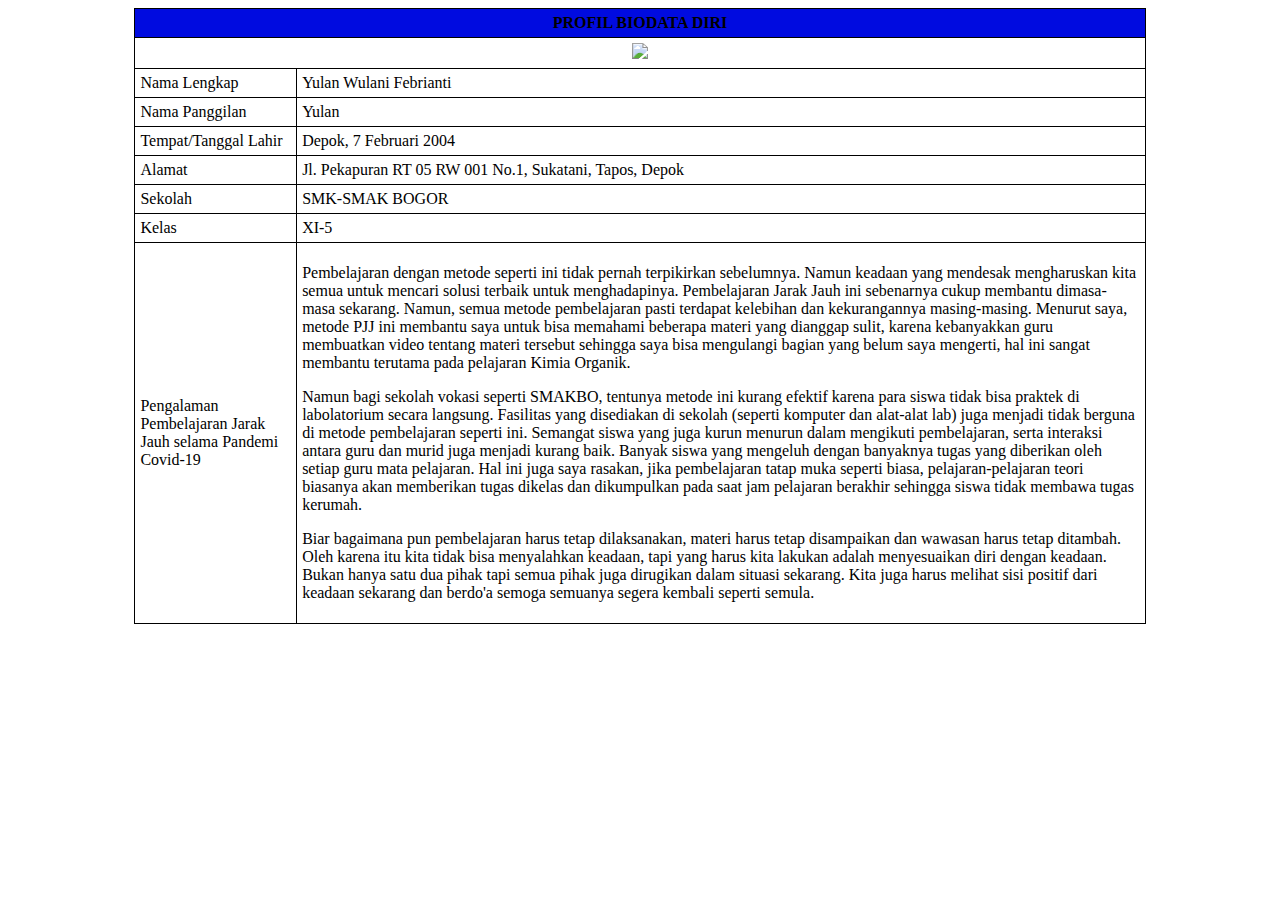
==== index.html @ aa4156d8 "Add files via upload" ====
<!DOCTYPE html>
<html>
<head>
	<title>Profil Biodata Diri</title>
	<style>
	table,tr,td{
	border: 1px solid black;
	border-collapse:collapse;
	padding: 5px;}</style>
</head>
<body>
<table style="width: 80%";
align="center";>
	<tr>
		<td bgcolor="light blue"; colspan="2"; align="center"; font size=12> <b>PROFIL BIODATA DIRI </b></td>
	</tr>
	<tr>
		<td colspan="2"; align="center"><img src="Gambar2.jpg"; width="150px"></td>
	<tr>
		<td>Nama Lengkap</td>
		<td>Yulan Wulani Febrianti</td>
	<tr>
		<td>Nama Panggilan</td>
		<td>Yulan</td>
	</tr>
	<tr>
		<td>Tempat/Tanggal Lahir</td>
		<td>Depok, 7 Februari 2004</td>
	</tr>
	<tr>
		<td>Alamat</td>
		<td>Jl. Pekapuran RT 05 RW 001 No.1, Sukatani, Tapos, Depok</td>
	</tr>
	<tr>
		<td>Sekolah</td>
		<td> SMK-SMAK BOGOR</td>
	</tr>
	<tr>
		<td>Kelas</td>
		<td>XI-5</td>
	</tr>
	<tr>
		<td>Pengalaman Pembelajaran Jarak Jauh selama Pandemi Covid-19</td>
		<td><p>
			Pembelajaran dengan metode seperti ini tidak pernah terpikirkan sebelumnya. Namun keadaan yang mendesak mengharuskan kita semua untuk mencari solusi terbaik untuk menghadapinya. Pembelajaran Jarak Jauh ini sebenarnya cukup membantu dimasa-masa sekarang. Namun, semua metode pembelajaran pasti terdapat kelebihan dan kekurangannya masing-masing. Menurut saya, metode PJJ ini membantu saya untuk bisa memahami beberapa materi yang dianggap sulit, karena kebanyakkan guru membuatkan video tentang materi tersebut sehingga saya bisa mengulangi bagian yang belum saya mengerti, hal ini sangat membantu terutama pada pelajaran Kimia Organik.
		</p>
		<p>
			Namun bagi sekolah vokasi seperti SMAKBO, tentunya metode ini kurang efektif karena para siswa tidak bisa praktek di labolatorium secara langsung. Fasilitas yang disediakan di sekolah (seperti komputer dan alat-alat lab) juga menjadi tidak berguna di metode pembelajaran seperti ini. Semangat siswa yang juga kurun menurun dalam mengikuti pembelajaran, serta interaksi antara guru dan murid juga menjadi kurang baik. Banyak siswa yang mengeluh dengan banyaknya tugas yang diberikan oleh setiap guru mata pelajaran. Hal ini juga saya rasakan, jika pembelajaran tatap muka seperti biasa, pelajaran-pelajaran teori biasanya akan memberikan tugas dikelas dan dikumpulkan pada saat jam pelajaran berakhir sehingga siswa tidak membawa tugas kerumah.
		</p>
		<p>
			Biar bagaimana pun pembelajaran harus tetap dilaksanakan, materi harus tetap disampaikan dan wawasan harus tetap ditambah. Oleh karena itu kita tidak bisa menyalahkan keadaan, tapi yang harus kita lakukan adalah menyesuaikan diri dengan keadaan. Bukan hanya satu dua pihak tapi semua pihak juga dirugikan dalam situasi sekarang. Kita juga harus melihat sisi positif dari keadaan sekarang dan berdo'a semoga semuanya segera kembali seperti semula.
		</p>

</table>
</body>
</html>
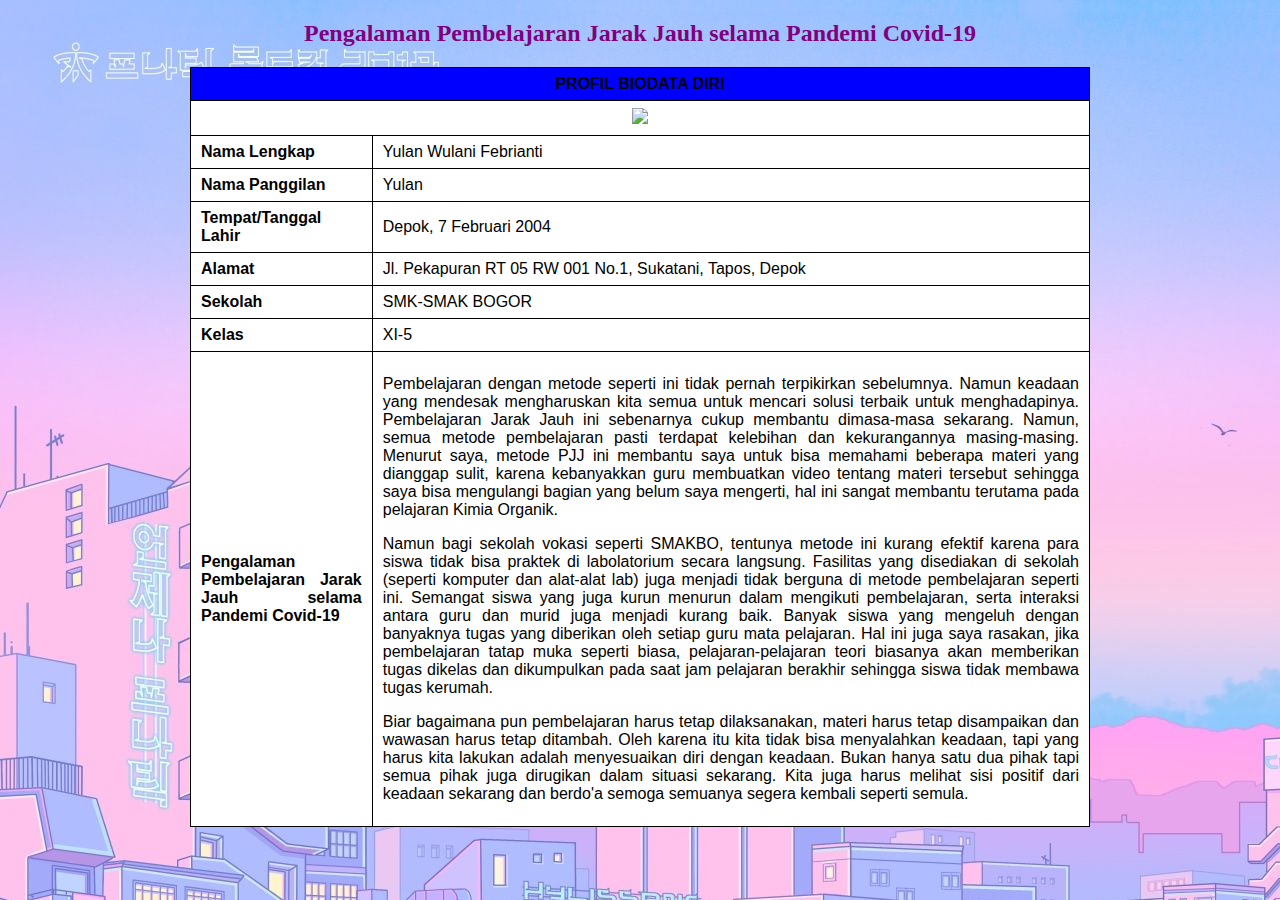
==== commit ebd35389: "Add files via upload" ====
--- a/index.html
+++ b/index.html
@@ -2,45 +2,43 @@
 <html>
 <head>
 	<title>Profil Biodata Diri</title>
-	<style>
-	table,tr,td{
-	border: 1px solid black;
-	border-collapse:collapse;
-	padding: 5px;}</style>
 </head>
+<link rel= "stylesheet"
+href="XI-5_Yulan Wulani Febrianti_Kode CSS.css">
 <body>
-<table style="width: 80%";
-align="center";>
+<h2>Pengalaman Pembelajaran Jarak Jauh selama Pandemi Covid-19</h2>
+<table>
 	<tr>
-		<td bgcolor="light blue"; colspan="2"; align="center"; font size=12> <b>PROFIL BIODATA DIRI </b></td>
+		<td colspan="2";div class="a";> 
+		<b>PROFIL BIODATA DIRI </b></td>
 	</tr>
 	<tr>
 		<td colspan="2"; align="center"><img src="Gambar2.jpg"; width="150px"></td>
 	<tr>
-		<td>Nama Lengkap</td>
+		<td class="bold">Nama Lengkap</td>
 		<td>Yulan Wulani Febrianti</td>
 	<tr>
-		<td>Nama Panggilan</td>
+		<td class="bold">Nama Panggilan</td>
 		<td>Yulan</td>
 	</tr>
 	<tr>
-		<td>Tempat/Tanggal Lahir</td>
+		<td class="bold">Tempat/Tanggal Lahir</td>
 		<td>Depok, 7 Februari 2004</td>
 	</tr>
 	<tr>
-		<td>Alamat</td>
+		<td class="bold">Alamat</td>
 		<td>Jl. Pekapuran RT 05 RW 001 No.1, Sukatani, Tapos, Depok</td>
 	</tr>
 	<tr>
-		<td>Sekolah</td>
+		<td class="bold">Sekolah</td>
 		<td> SMK-SMAK BOGOR</td>
 	</tr>
 	<tr>
-		<td>Kelas</td>
+		<td class="bold">Kelas</td>
 		<td>XI-5</td>
 	</tr>
 	<tr>
-		<td>Pengalaman Pembelajaran Jarak Jauh selama Pandemi Covid-19</td>
+		<td class="bold">Pengalaman Pembelajaran Jarak Jauh selama Pandemi Covid-19</td>
 		<td><p>
 			Pembelajaran dengan metode seperti ini tidak pernah terpikirkan sebelumnya. Namun keadaan yang mendesak mengharuskan kita semua untuk mencari solusi terbaik untuk menghadapinya. Pembelajaran Jarak Jauh ini sebenarnya cukup membantu dimasa-masa sekarang. Namun, semua metode pembelajaran pasti terdapat kelebihan dan kekurangannya masing-masing. Menurut saya, metode PJJ ini membantu saya untuk bisa memahami beberapa materi yang dianggap sulit, karena kebanyakkan guru membuatkan video tentang materi tersebut sehingga saya bisa mengulangi bagian yang belum saya mengerti, hal ini sangat membantu terutama pada pelajaran Kimia Organik.
 		</p>
--- a/XI-5_Yulan Wulani Febrianti_Kode CSS.css
+++ b/XI-5_Yulan Wulani Febrianti_Kode CSS.css
@@ -0,0 +1,33 @@
+body {
+	background-image: url(Gambar1.jpg) ;
+	width: 900px;
+	margin: auto;
+}
+h2 {
+	text-align: center;
+	font-style: initial;
+	color : purple;
+}
+table {
+	background-color: white;
+	font-family: sans-serif;
+	font-size: 18;
+	text-align: justify;
+	border-collapse: collapse;
+}
+table,td,tr{
+	border: 1px solid black;
+	padding: 7px 10px;
+}
+p {
+	font-style: unset;
+	font-size :22;
+}
+.a {
+	background-color: blue;
+	text-align: center;
+	font-size: 20;
+}
+td.bold {
+	font-weight: bold;
+}
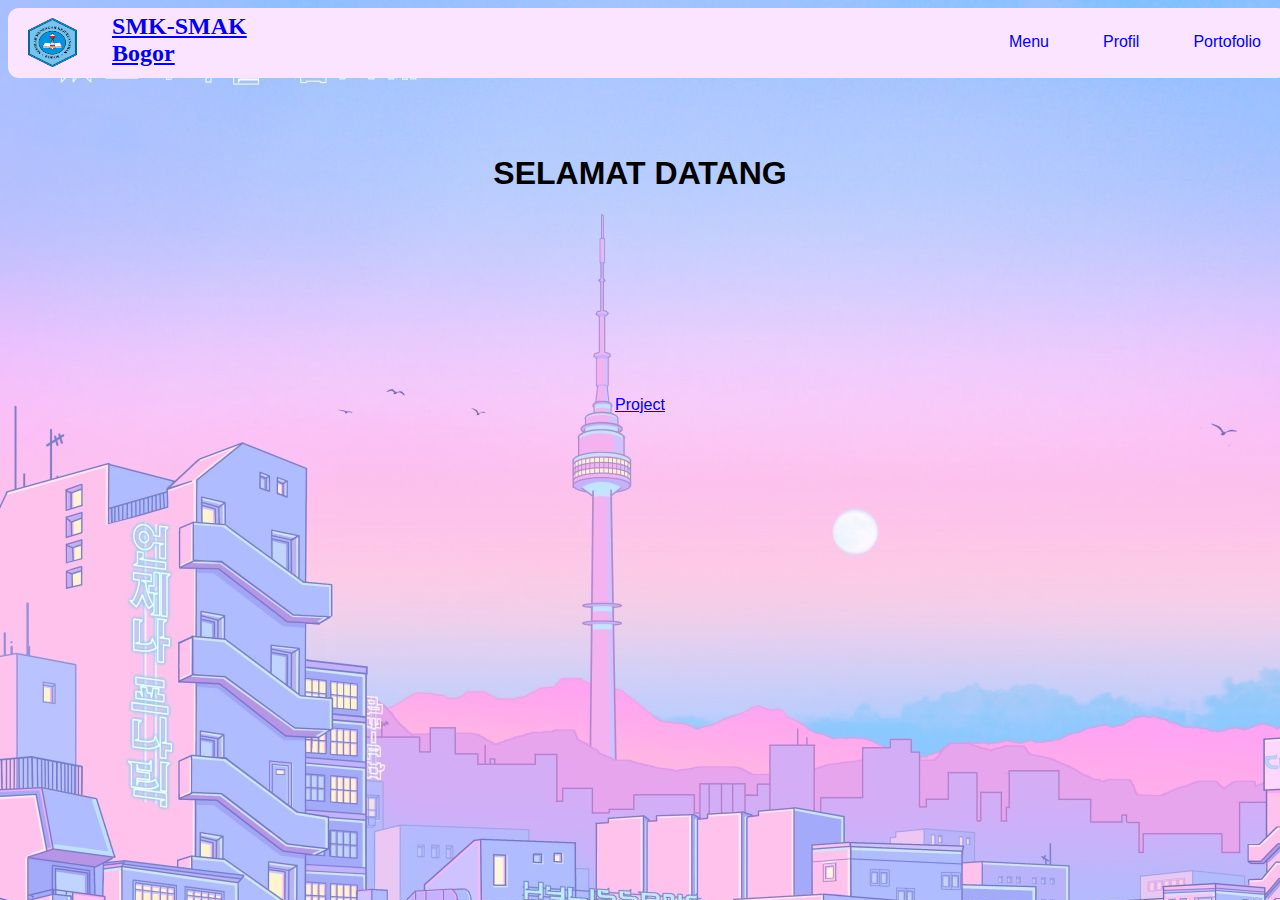
==== commit 624e49ff: "Add files via upload" ====
--- a/index.html
+++ b/index.html
@@ -1,54 +1,38 @@
 <!DOCTYPE html>
 <html>
 <head>
-	<title>Profil Biodata Diri</title>
+	<title>My Page</title>
+	<link rel="stylesheet" type="text/css" href="index.css">
 </head>
-<link rel= "stylesheet"
-href="XI-5_Yulan Wulani Febrianti_Kode CSS.css">
-<body>
-<h2>Pengalaman Pembelajaran Jarak Jauh selama Pandemi Covid-19</h2>
-<table>
-	<tr>
-		<td colspan="2";div class="a";> 
-		<b>PROFIL BIODATA DIRI </b></td>
-	</tr>
-	<tr>
-		<td colspan="2"; align="center"><img src="Gambar2.jpg"; width="150px"></td>
-	<tr>
-		<td class="bold">Nama Lengkap</td>
-		<td>Yulan Wulani Febrianti</td>
-	<tr>
-		<td class="bold">Nama Panggilan</td>
-		<td>Yulan</td>
-	</tr>
-	<tr>
-		<td class="bold">Tempat/Tanggal Lahir</td>
-		<td>Depok, 7 Februari 2004</td>
-	</tr>
-	<tr>
-		<td class="bold">Alamat</td>
-		<td>Jl. Pekapuran RT 05 RW 001 No.1, Sukatani, Tapos, Depok</td>
-	</tr>
-	<tr>
-		<td class="bold">Sekolah</td>
-		<td> SMK-SMAK BOGOR</td>
-	</tr>
-	<tr>
-		<td class="bold">Kelas</td>
-		<td>XI-5</td>
-	</tr>
-	<tr>
-		<td class="bold">Pengalaman Pembelajaran Jarak Jauh selama Pandemi Covid-19</td>
-		<td><p>
-			Pembelajaran dengan metode seperti ini tidak pernah terpikirkan sebelumnya. Namun keadaan yang mendesak mengharuskan kita semua untuk mencari solusi terbaik untuk menghadapinya. Pembelajaran Jarak Jauh ini sebenarnya cukup membantu dimasa-masa sekarang. Namun, semua metode pembelajaran pasti terdapat kelebihan dan kekurangannya masing-masing. Menurut saya, metode PJJ ini membantu saya untuk bisa memahami beberapa materi yang dianggap sulit, karena kebanyakkan guru membuatkan video tentang materi tersebut sehingga saya bisa mengulangi bagian yang belum saya mengerti, hal ini sangat membantu terutama pada pelajaran Kimia Organik.
-		</p>
-		<p>
-			Namun bagi sekolah vokasi seperti SMAKBO, tentunya metode ini kurang efektif karena para siswa tidak bisa praktek di labolatorium secara langsung. Fasilitas yang disediakan di sekolah (seperti komputer dan alat-alat lab) juga menjadi tidak berguna di metode pembelajaran seperti ini. Semangat siswa yang juga kurun menurun dalam mengikuti pembelajaran, serta interaksi antara guru dan murid juga menjadi kurang baik. Banyak siswa yang mengeluh dengan banyaknya tugas yang diberikan oleh setiap guru mata pelajaran. Hal ini juga saya rasakan, jika pembelajaran tatap muka seperti biasa, pelajaran-pelajaran teori biasanya akan memberikan tugas dikelas dan dikumpulkan pada saat jam pelajaran berakhir sehingga siswa tidak membawa tugas kerumah.
-		</p>
-		<p>
-			Biar bagaimana pun pembelajaran harus tetap dilaksanakan, materi harus tetap disampaikan dan wawasan harus tetap ditambah. Oleh karena itu kita tidak bisa menyalahkan keadaan, tapi yang harus kita lakukan adalah menyesuaikan diri dengan keadaan. Bukan hanya satu dua pihak tapi semua pihak juga dirugikan dalam situasi sekarang. Kita juga harus melihat sisi positif dari keadaan sekarang dan berdo'a semoga semuanya segera kembali seperti semula.
-		</p>
-
-</table>
+<body background="Gambar1.jpg">
+  <nav>
+  <div class="header">
+    <div class="navbar">
+        <img src="Gambar6.png" class="img-logo">
+      <h2 class="nama">
+        <a href="http://www.smakbo.sch.id/" target="_blank" tabindex="-1">SMK-SMAK Bogor
+        </a>
+      </h2>
+      <div class="menu">
+          <ul>
+             <li><a href="index.html" target="_blank" tabindex="-1">Menu</a></li>
+             <li><a href="profil.html" target="_blank" tabindex="-1">Profil</a></li>
+             <li><a href="portofolio.html" target="_blank" tabindex="-1">Portofolio</a></li>
+          </ul>
+      </div>
+    </div>
+  </div>
+  </nav>
+  <br>
+  <br>
+  <br>
+  <br>
+  <br>
+  <br>
+  <br>
+  <center><h1>SELAMAT DATANG</h1></center>
+  <div class="buttom">
+    <a href="portofolio.html" target="_blank" tabindex="-1">Project</a>
+  </div>
 </body>
 </html>--- a/index.css
+++ b/index.css
@@ -0,0 +1,62 @@
+body{
+    font-family: Arial, Helvetica, sans-serif;
+    background-color: black;
+}
+
+.navbar{
+    width: 100%;
+    height: 70px;
+    display: flex;
+    background-color: #FBE4FF; 
+    position: fixed;
+    z-index: 99;
+    border-radius: 11px;
+}
+
+.img-logo {
+    width: 4%; 
+    height: 70%;
+    margin-left: 20px;
+    margin-top: 10px;
+}
+
+.menu {
+    width: 80%;
+    height: 100%;
+}
+
+.menu ul {
+    list-style-type: none;
+    float: right;
+    margin: 8px 0 8px 0;
+    padding-left: 0;
+}
+
+.menu ul li{
+    float: left;
+    padding: 27px;
+    margin-top: -10px;
+}
+
+.menu ul li a{
+    text-decoration: none;
+}
+  
+.gambar {
+    width: 100%;
+    height: 100%;
+}
+.nama {
+    font-size: 1.5em;
+    margin-top: 5px;
+    margin-left: 35px;
+    font-family: serif;
+}
+
+.buttom{
+    position: absolute;
+    top: 45%;
+    left: 50%;
+    color: white;
+    transform: translate(-50%, -50%);
+}